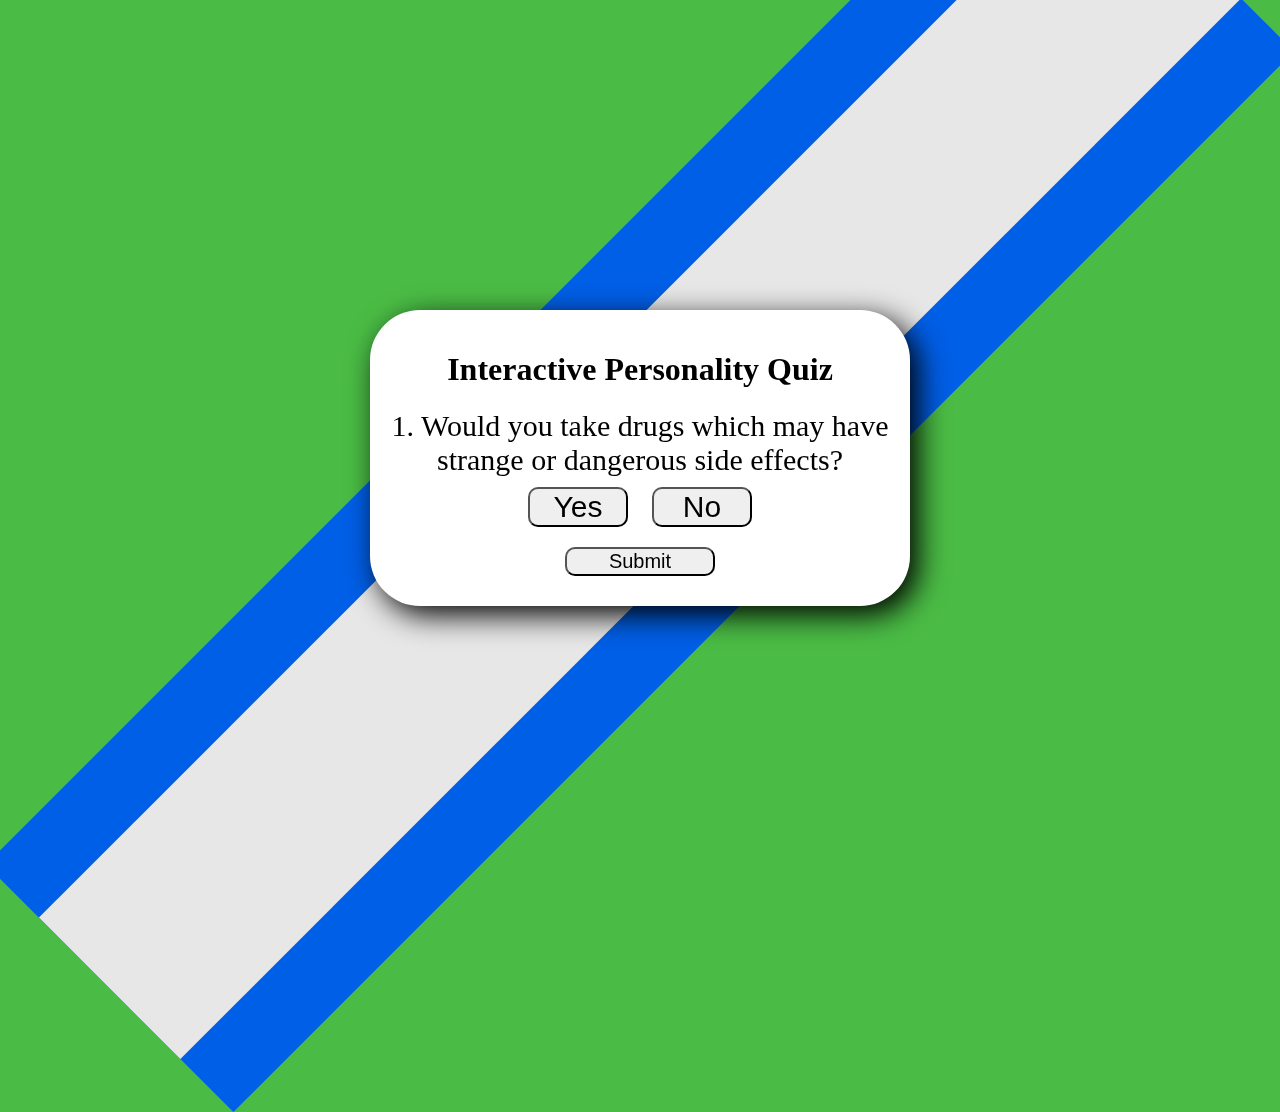
==== index.html @ 468b5b6b "Add files via upload" ====
<!DOCTYPE html>
<html lang="en">
<head>
    <meta charset="UTF-8">
    <meta name="viewport" content="width=device-width, initial-scale=1.0">
    <title>Personality Quiz | KING STUDIOS</title>
    <link rel="stylesheet" type="text/css" href="style.css">
</head>
<body>
    <div id = "blue">
        <div id = "white">

        </div>
    </div>
    <div id = "MAIN">
        
        <h1>Interactive Personality Quiz</h1>
        <div id="quiz">
            <div id="question"></div>

            <div id="options">
                <button id ="option" onclick='selectAnswer("Yes");'>Yes</button>
                <button id ="option" onclick='selectAnswer("No");'>No</button>
                <br><button id="submit" onclick="nextQuestion()">Submit</button>
            </div>
                    </div>
    </div>
    
    <script src="script.js"></script>
</body>
</html>
---- style.css ----
body{
    background-color: #4ABC45;
    display: grid;
    max-width: 100wh;
    height: 100vh;
}
#MAIN{
    background-color: white;
    border-radius: 50px;
    padding: 20px;
    place-self: center;
    text-align: center;
    place-content: center;
    filter: drop-shadow(8px 9px 15px #000000);
}
h1{
    align-self: center;
}
#question{
    font-size: 30px;
}
#quiz{
    display: grid;
    max-width: 500px;
    place-content: center;
    place-self: center;
}
#options{
    display: inline-flexbox;
    place-self: center;
    width: 300px;
}

#option{
    width: 100px;
    margin:10px;
    font-size: 30px;
    border-radius: 10px;
}
#submit{
    width: 150px;
    margin:10px;
    font-size: 20px;
    border-radius: 10px;
}
#blue{
    background-color: #005FE7;
    position: absolute;
    display: grid;
    place-self: center;
    z-index: -1;
    width: 350px;
    height: 1500px;
    rotate: 45deg;
}
#white{
    background-color: #E7E7E7;
    position: absolute;
    place-self: center;
    
    width: 200px;
    height: 1500px;
}
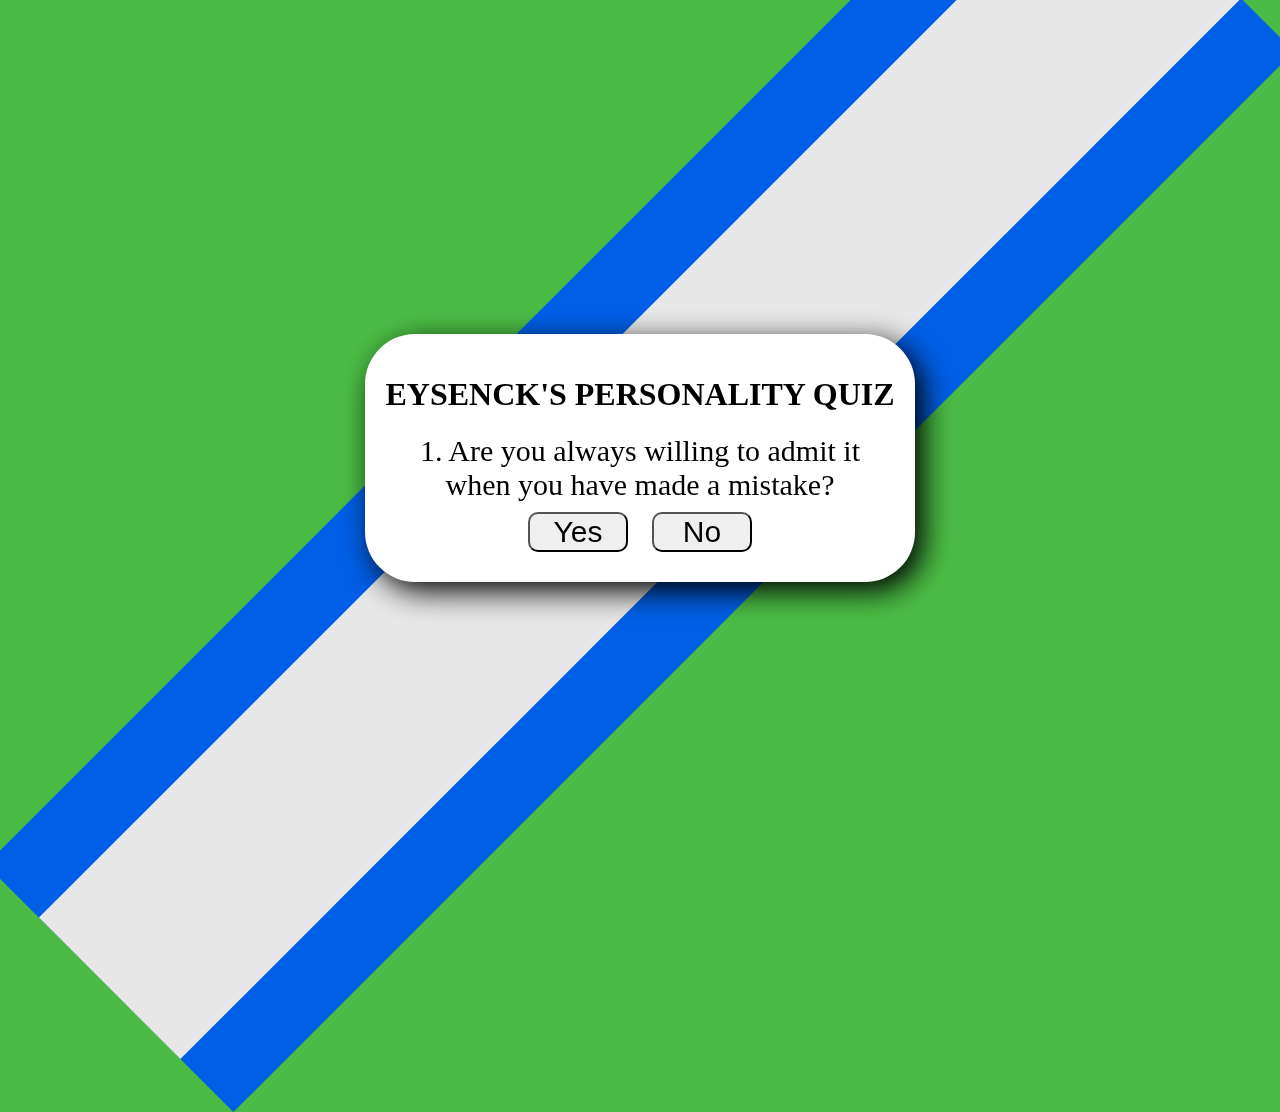
==== commit d23d2ec5: "Add files via upload" ====
--- a/index.html
+++ b/index.html
@@ -14,14 +14,13 @@
     </div>
     <div id = "MAIN">
         
-        <h1>Interactive Personality Quiz</h1>
+        <h1>EYSENCK'S PERSONALITY QUIZ</h1>
         <div id="quiz">
             <div id="question"></div>
 
             <div id="options">
-                <button id ="option" onclick='selectAnswer("Yes");'>Yes</button>
-                <button id ="option" onclick='selectAnswer("No");'>No</button>
-                <br><button id="submit" onclick="nextQuestion()">Submit</button>
+                <button id ="option" onclick='selectAnswer("Yes");nextQuestion();'>Yes</button>
+                <button id ="option" onclick='selectAnswer("No");nextQuestion();'>No</button>
             </div>
                     </div>
     </div>
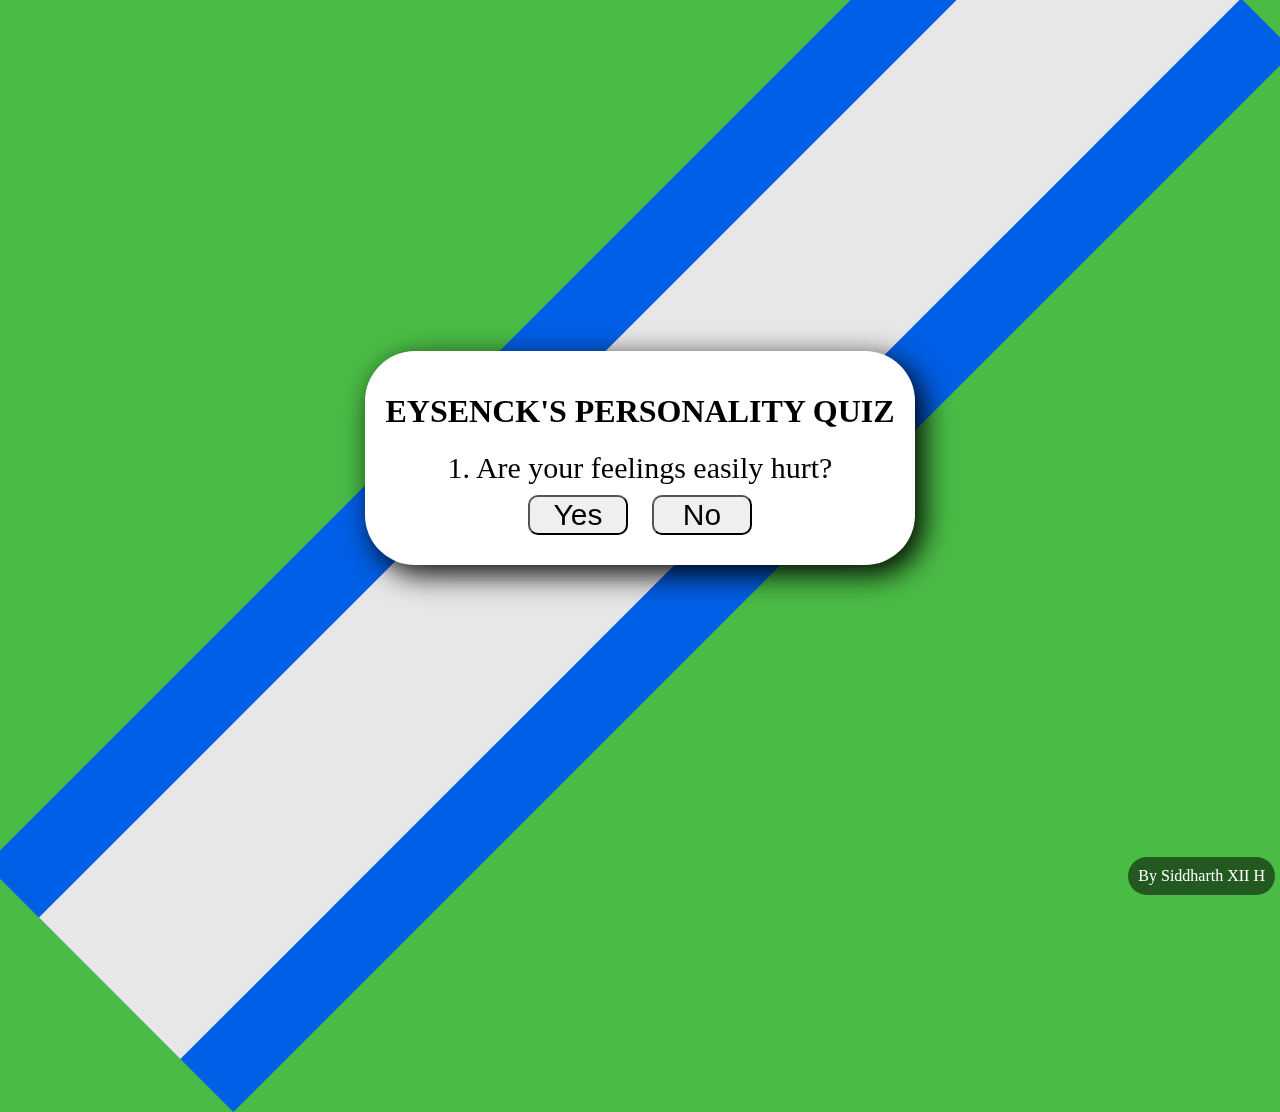
==== commit 2738b96e: "Add files via upload" ====
--- a/index.html
+++ b/index.html
@@ -24,6 +24,7 @@
             </div>
                     </div>
     </div>
+        <footer>By Siddharth XII H</footer>
     
     <script src="script.js"></script>
 </body>
--- a/style.css
+++ b/style.css
@@ -60,4 +60,16 @@
     
     width: 200px;
     height: 1500px;
+}
+footer {
+    text-align: center;
+    border-radius: 200px;
+    padding: 10px;
+    background-attachment: scroll;
+    background-position: 0% 0%;
+    background-color: rgba(0, 0, 0, 0.527);
+    color: white;
+    position: fixed;
+    bottom: 5px;
+    right: 5px;
 }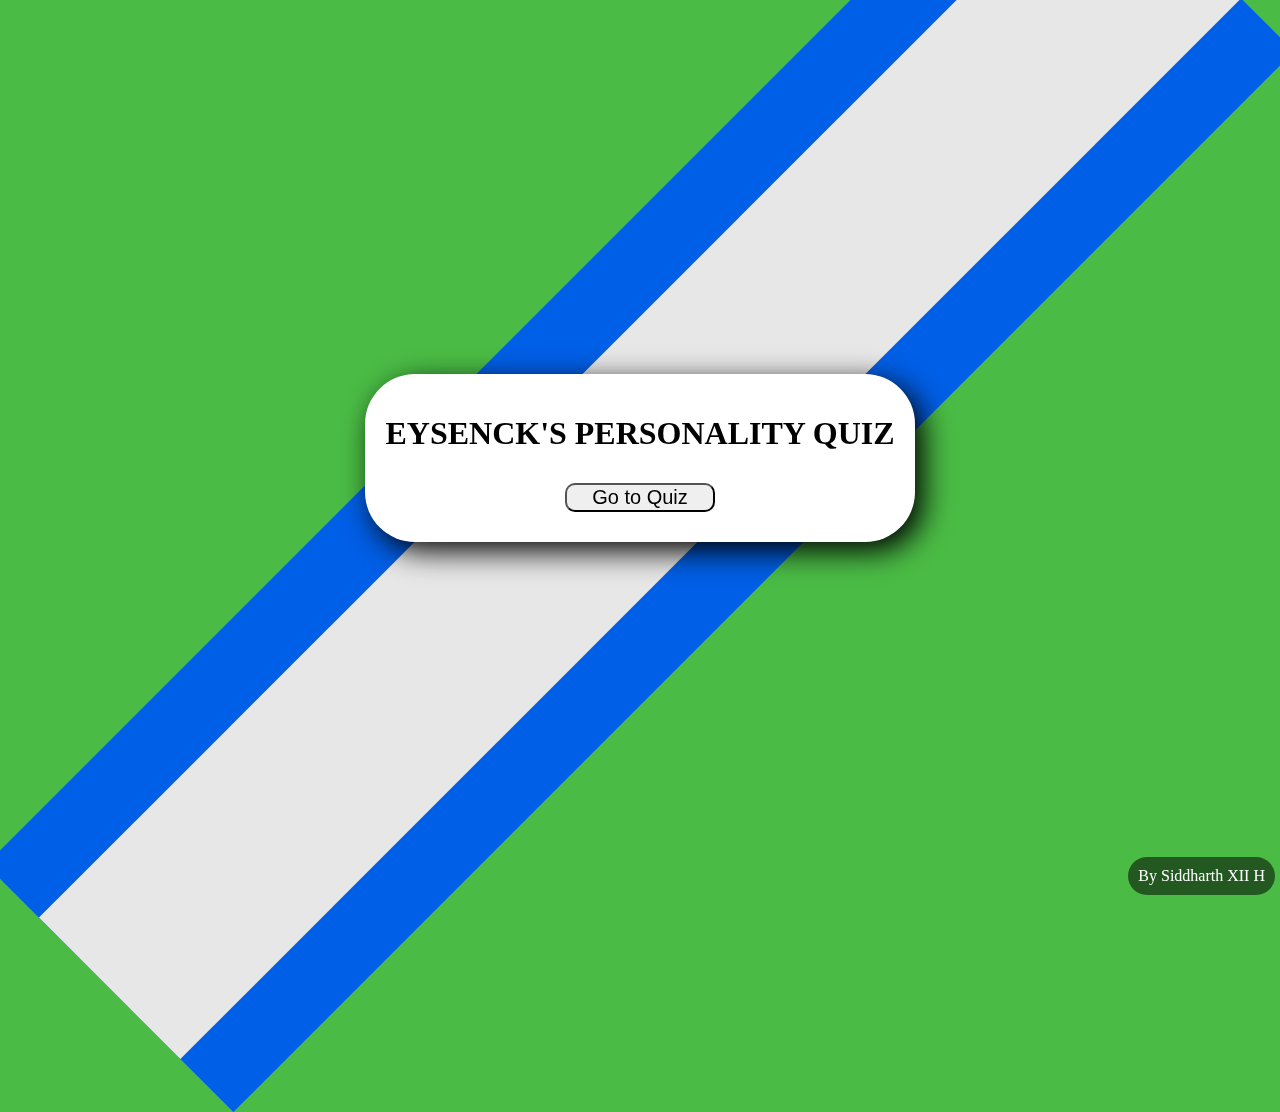
==== commit 01942ae8: "Create index.html" ====
--- a/index.html
+++ b/index.html
@@ -1,31 +1,22 @@
-<!DOCTYPE html>
-<html lang="en">
-<head>
-    <meta charset="UTF-8">
-    <meta name="viewport" content="width=device-width, initial-scale=1.0">
-    <title>Personality Quiz | KING STUDIOS</title>
-    <link rel="stylesheet" type="text/css" href="style.css">
-</head>
-<body>
-    <div id = "blue">
-        <div id = "white">
-
-        </div>
-    </div>
-    <div id = "MAIN">
-        
-        <h1>EYSENCK'S PERSONALITY QUIZ</h1>
-        <div id="quiz">
-            <div id="question"></div>
-
-            <div id="options">
-                <button id ="option" onclick='selectAnswer("Yes");nextQuestion();'>Yes</button>
-                <button id ="option" onclick='selectAnswer("No");nextQuestion();'>No</button>
-            </div>
-                    </div>
-    </div>
-        <footer>By Siddharth XII H</footer>
-    
-    <script src="script.js"></script>
-</body>
-</html>+<!DOCTYPE html>
+<html lang="en">
+<head>
+    <meta charset="UTF-8">
+    <meta name="viewport" content="width=device-width, initial-scale=1.0">
+    <title>Personality Quiz | KING STUDIOS</title>
+    <link rel="stylesheet" type="text/css" href="style.css">
+</head>
+<body>
+    <div id = "blue">
+        <div id = "white">
+
+        </div>
+    </div>
+    <div id = "MAIN">
+        
+        <h1>EYSENCK'S PERSONALITY QUIZ</h1>
+        <button id="submit" href="quix.html">Go to Quiz</button>
+    </div>
+        <footer>By Siddharth XII H</footer>
+</body>
+</html>
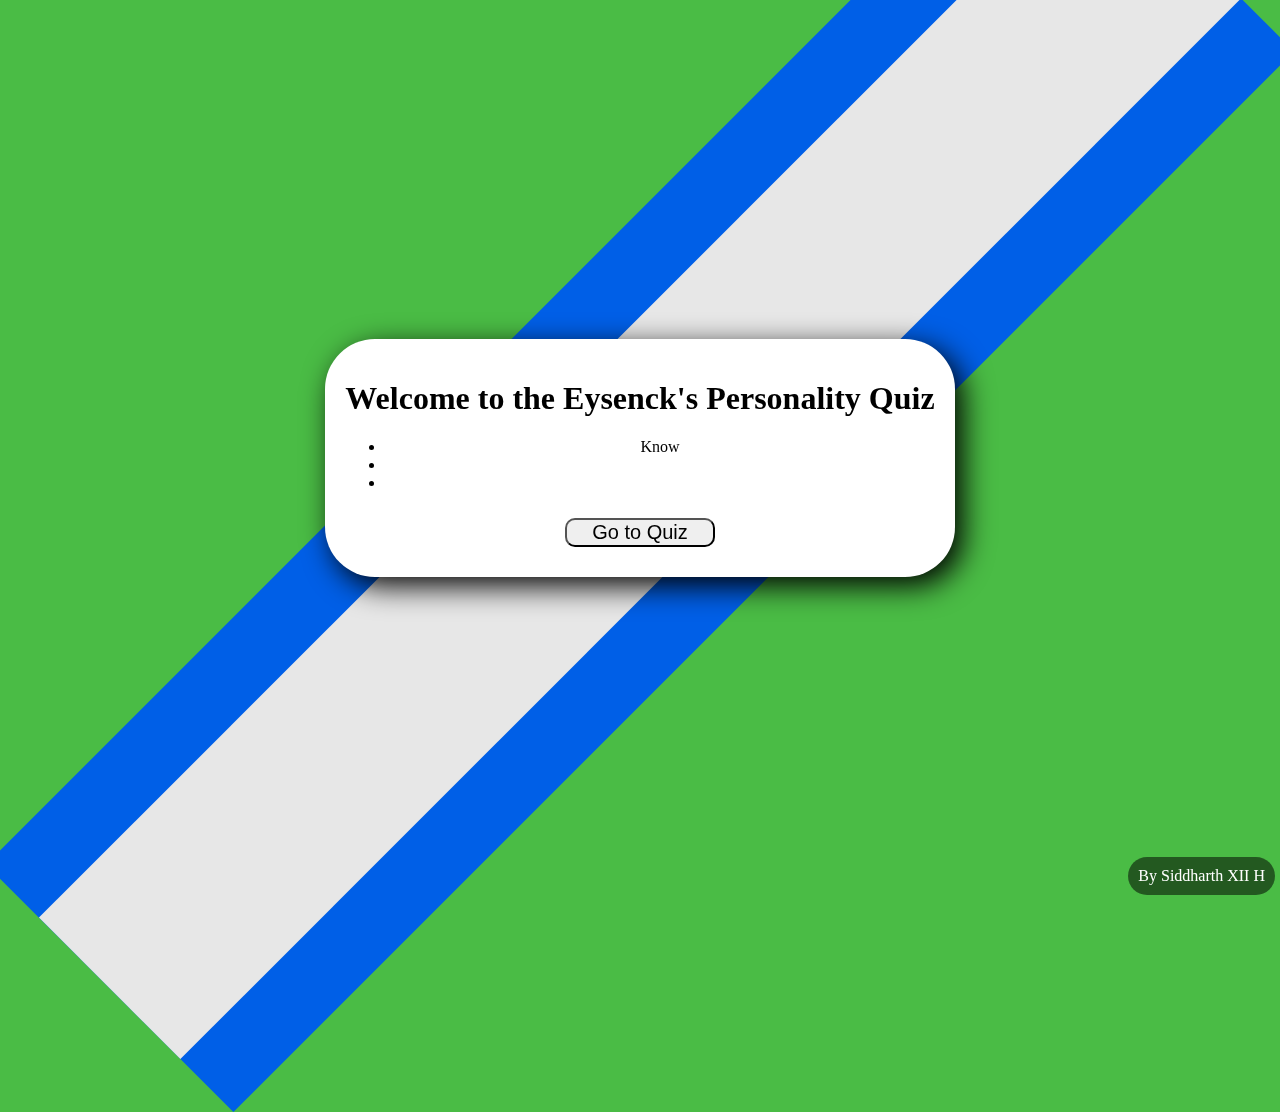
==== commit 05dec28f: "Update index.html" ====
--- a/index.html
+++ b/index.html
@@ -14,8 +14,13 @@
     </div>
     <div id = "MAIN">
         
-        <h1>EYSENCK'S PERSONALITY QUIZ</h1>
-        <button id="submit" href="quix.html">Go to Quiz</button>
+        <h1>Welcome to the Eysenck's Personality Quiz</h1>
+        <ul>
+            <li>Know </li>
+            <li></li>
+            <li></li>
+        </ul>
+        <button id="submit" onclick="location.href='./quiz.html';">Go to Quiz</button>
     </div>
         <footer>By Siddharth XII H</footer>
 </body>
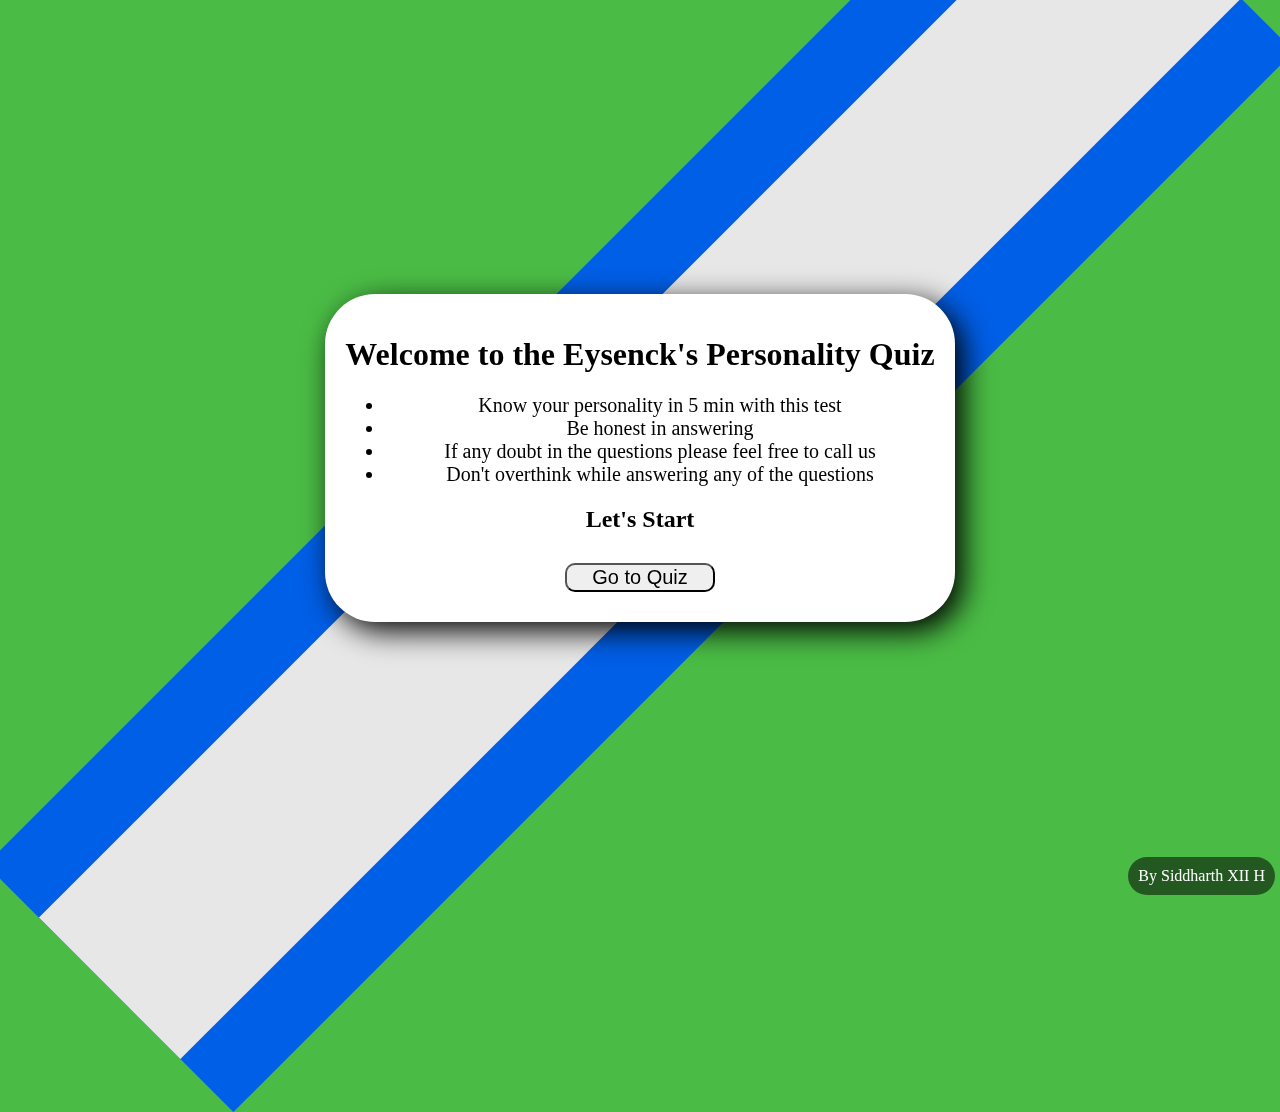
==== commit e69f4fe1: "Update index.html" ====
--- a/index.html
+++ b/index.html
@@ -15,11 +15,13 @@
     <div id = "MAIN">
         
         <h1>Welcome to the Eysenck's Personality Quiz</h1>
-        <ul>
-            <li>Know </li>
-            <li></li>
-            <li></li>
+        <ul style ="font-size:20px">
+            <li>Know your personality in 5 min with this test</li>
+            <li>Be honest in answering</li>
+            <li>If any doubt in the questions please feel free to call us</li>
+            <li>Don't overthink while answering any of the questions</li>
         </ul>
+        <h2>Let's Start</h2>
         <button id="submit" onclick="location.href='./quiz.html';">Go to Quiz</button>
     </div>
         <footer>By Siddharth XII H</footer>
